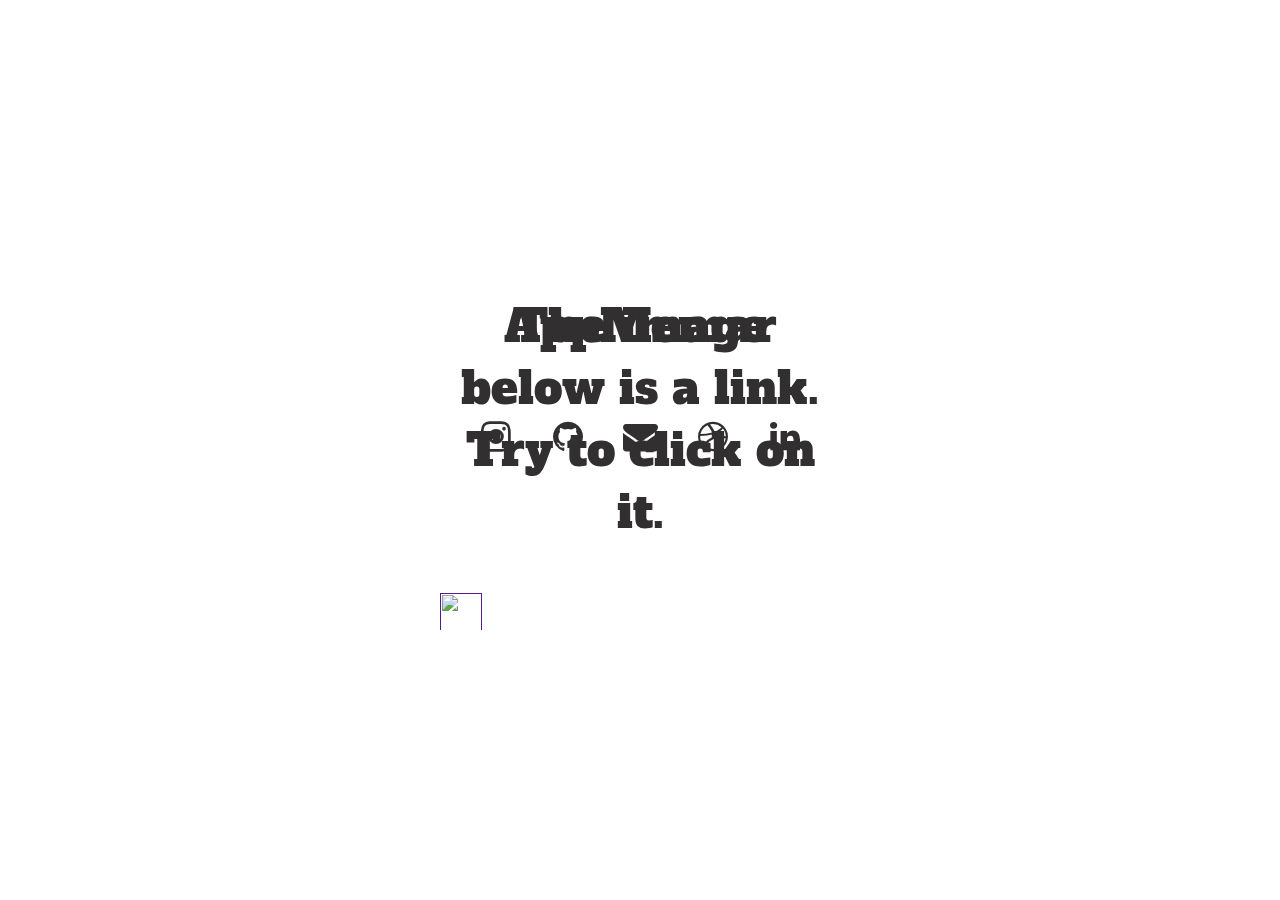
==== index.html @ 7a74217d "adding app pages" ====
<!DOCTYPE html>
<html>
<head>
  <link rel="stylesheet" type="text/css" href="site.css">
  <link href='https://fonts.googleapis.com/css?family=Alfa Slab One' rel='stylesheet'>
  <meta name="description" content="AppMemar">
  <meta name="author" content="AppMemar">
</head>
<body>
	<div class="container">
		<center>
			<div class="cdiv">
				<p>AppMemar</p>
			<ul class="social-icons">
			
                <li><a href="https://www.instagram.com/appmemar/" target="_blank" class="social-icon"> <i class="fa fa fa-instagram"></i></a></li>
		        	<li><a href="https://github.com/appmemar" target="_blank" class="social-icon"> <i class="fa fa fa-github"></i></a></li>
		         	<li><a href="mailto:iappmemar@gmail.com" class="social-icon"> <i class="fa fa-envelope"></i></a></li>
              <li><a href="https://dribbble.com/appmemar" target="_blank" class="social-icon"> <i class="fa fa fa-dribbble"></i></a></li>
              <li><a href="https://in.linkedin.com/in/appmemar" target="_blank" class="social-icon"> <i class="fa fa fa-linkedin"></i></a></li>
			</ul>
			</div>
			

		</center>
	</div>
				<div >
			<p>The image below is a link. Try to click on it.</p>
			<a href=""><img src="smiley.gif" style="width:42px;height:42px;"></a>
			</div>
</body>
</html>
---- site.css ----
/***** Import *****/

@import url(https://cdnjs.cloudflare.com/ajax/libs/font-awesome/4.6.3/css/font-awesome.css);

/***** Main style *****/

body {
    background: #FFFFFF;
    font-family: 'Alfa Slab One';
    font-size: 45px;
    color: #322f30;
}
p {
    text-align: center;
}
div {
    height: 400px;
    width: 400px;
    position: fixed;
    top: 50%;
    left: 50%;
    margin-top: -200px;
    margin-left: -200px;
}

/***** Social Media *****/

ul {
    padding:0;
    list-style: none;
}
.social-icon {
    color: #322f30;
}
ul.social-icons {
    margin-top: 10px;
}
.social-icons li {
    vertical-align: top;
    display: inline;
    height: 100px;
}
.social-icons a {
	font-size:35px;
    color: #322f30;
    text-decoration: none;
}
.fa-twitter {
    padding:10px 12px;
    -o-transition:.5s;
    -ms-transition:.5s;
    -moz-transition:.5s;
    -webkit-transition:.5s;
    transition: .5s;
}
.fa-twitter:hover {
    color: #00aced;
}
.fa-github {
    padding:10px 14px;
    -o-transition:.5s;
    -ms-transition:.5s;
    -moz-transition:.5s;
    -webkit-transition:.5s;
    transition: .5s;
}
.fa-github:hover {
    color: #6e5494;
}
.fa-medium {
    padding:10px 14px;
    -o-transition:.5s;
    -ms-transition:.5s;
    -moz-transition:.5s;
    -webkit-transition:.5s;
    transition: .5s;
}
.fa-medium:hover {
    color: #1CB777;
}
.fa-linkedin {
    padding:10px 14px;
    -o-transition:.5s;
    -ms-transition:.5s;
    -moz-transition:.5s;
    -webkit-transition:.5s;
    transition: .5s;
}
.fa-linkedin:hover {
    color: #0073a4;
}
.fa-envelope {
    padding:10px 12px;
    -o-transition:.5s;
    -ms-transition:.5s;
    -moz-transition:.5s;
    -webkit-transition:.5s;
    transition: .5s;
}
.fa-envelope:hover {
    color: #BF4D28;
}
.fa-instagram {
    padding:10px 14px;
    -o-transition:.5s;
    -ms-transition:.5s;
    -moz-transition:.5s;
    -webkit-transition:.5s;
    transition: .5s;
}
.fa-instagram:hover {
    color: #1273a4;
}

.fa-dribbble {
    padding:10px 14px;
    -o-transition:.5s;
    -ms-transition:.5s;
    -moz-transition:.5s;
    -webkit-transition:.5s;
    transition: .5s;
}
.fa-dribbble:hover {
    color: #EA4C89;
}
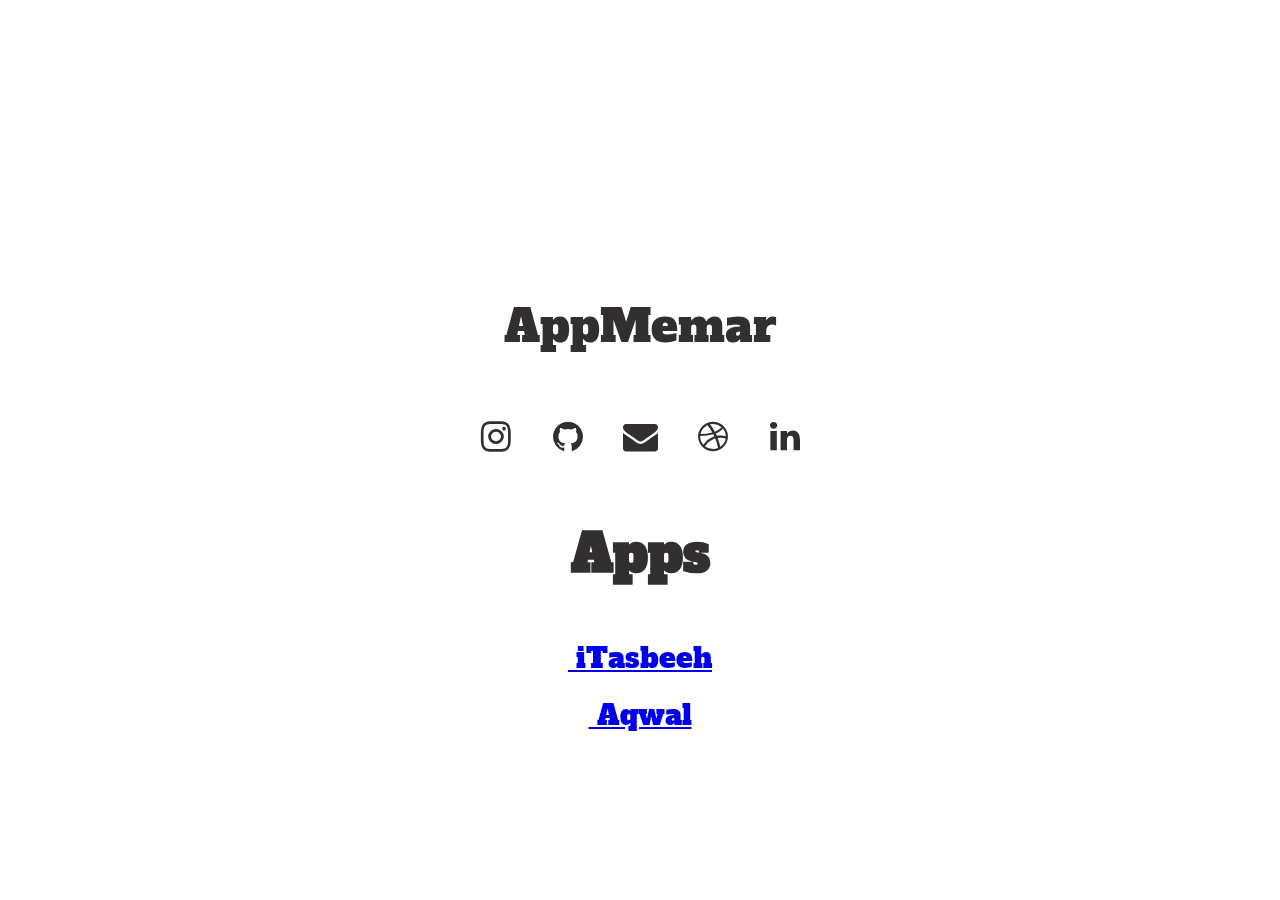
==== commit ace5d516: "updated UI" ====
--- a/index.html
+++ b/index.html
@@ -5,6 +5,8 @@
   <link href='https://fonts.googleapis.com/css?family=Alfa Slab One' rel='stylesheet'>
   <meta name="description" content="AppMemar">
   <meta name="author" content="AppMemar">
+<title>Home - AppMemar</title>
+
 </head>
 <body>
 	<div class="container">
@@ -19,14 +21,18 @@
               <li><a href="https://dribbble.com/appmemar" target="_blank" class="social-icon"> <i class="fa fa fa-dribbble"></i></a></li>
               <li><a href="https://in.linkedin.com/in/appmemar" target="_blank" class="social-icon"> <i class="fa fa fa-linkedin"></i></a></li>
 			</ul>
-			</div>
+            <ul class="intro">
+            <h3 class="intro"> Apps</h3>
+            </ul>
+            <ul class="intro">
+                <li><h2><a href="itasbeeh/index.html"> <img source="itasbeeh/appicon.png"></i> iTasbeeh</a></h2></li>
+                <li><h2><a href="aqwal/index.html"> <img source="aqwal/appicon.jpg"></i> Aqwal </a></h2></li>
+            </ul>
+            </div>
 			
 
 		</center>
 	</div>
-				<div >
-			<p>The image below is a link. Try to click on it.</p>
-			<a href=""><img src="smiley.gif" style="width:42px;height:42px;"></a>
-			</div>
+
 </body>
 </html>
--- a/site.css
+++ b/site.css
@@ -24,6 +24,13 @@
 }
 
 /***** Social Media *****/
+
+.intro h2 {
+    margin-bottom: 20px;
+    font-size: 28px;
+    font-weight: 200;
+    line-height: 1.2;
+}
 
 ul {
     padding:0;
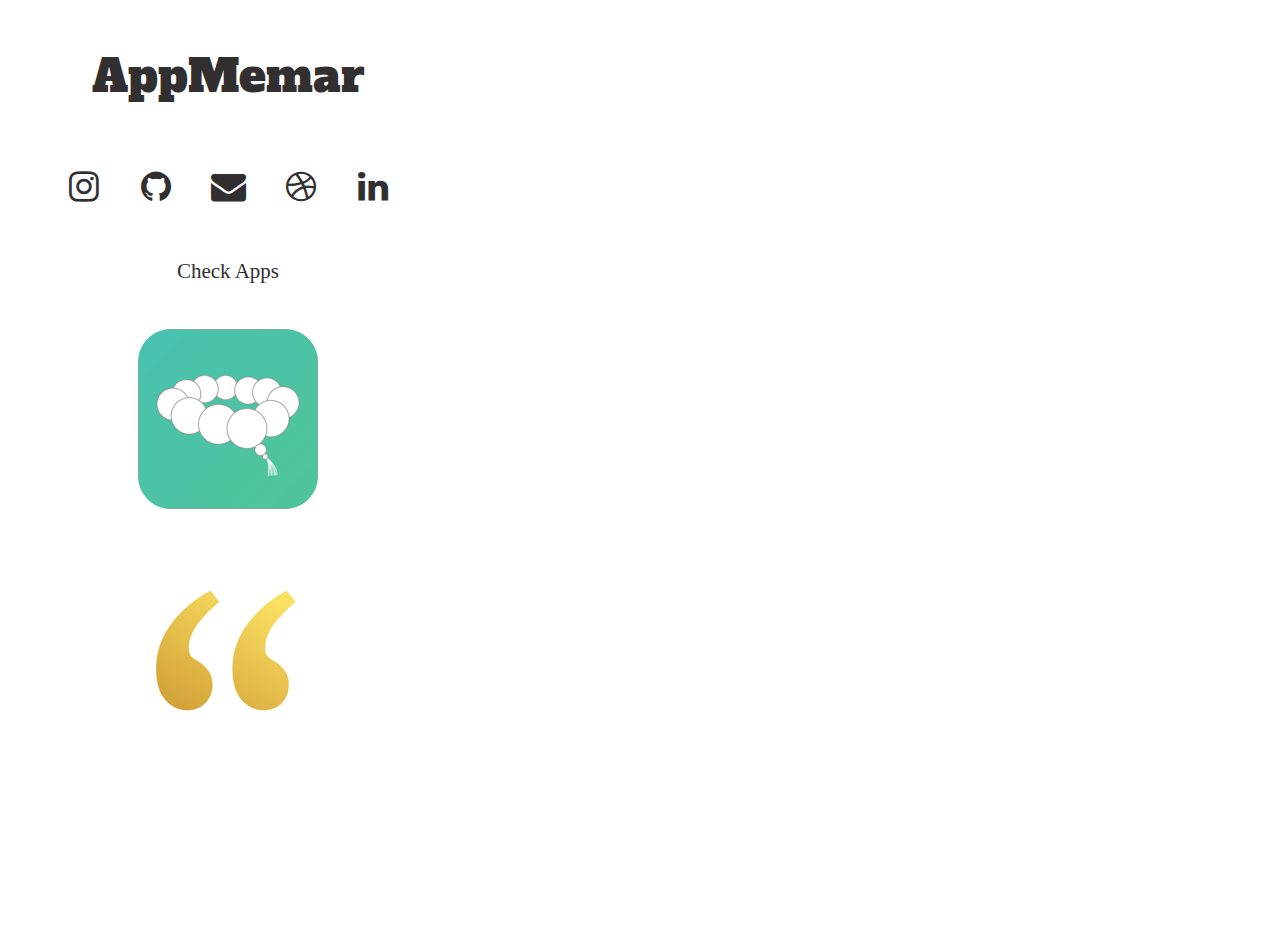
==== commit f9020ea2: "updated css" ====
--- a/index.html
+++ b/index.html
@@ -22,11 +22,15 @@
               <li><a href="https://in.linkedin.com/in/appmemar" target="_blank" class="social-icon"> <i class="fa fa fa-linkedin"></i></a></li>
 			</ul>
             <ul class="intro">
-            <h3 class="intro"> Apps</h3>
+            <h3 class="intro"> Check Apps</h3>
             </ul>
-            <ul class="intro">
-                <li><h2><a href="itasbeeh/index.html"> <img source="itasbeeh/appicon.png"></i> iTasbeeh</a></h2></li>
-                <li><h2><a href="aqwal/index.html"> <img source="aqwal/appicon.jpg"></i> Aqwal </a></h2></li>
+            <ul >
+<!--                <li><h2><a href="itasbeeh/index.html"> <img source="itasbeeh/appicon.png"></i> </a></h2></li>-->
+                <a href="itasbeeh/index.html"><img src="itasbeeh/appicon.png" alt="App screenshot" href="itasbeeh/index.html"> </a>
+
+                <a href="aqwal/index.html"><img src="aqwal/appicon.jpg" alt="App screenshot"> </a>
+
+                <li><h2><a href="aqwal/index.html"> <img source="aqwal/appicon.jpg"></i>  </a></h2></li>
             </ul>
             </div>
 			
--- a/site.css
+++ b/site.css
@@ -14,22 +14,27 @@
     text-align: center;
 }
 div {
-    height: 400px;
+    height: 500px;
     width: 400px;
-    position: fixed;
-    top: 50%;
-    left: 50%;
-    margin-top: -200px;
-    margin-left: -200px;
+    top: 0%;
+    left: 0%;
+    margin-left: 10px;
 }
 
 /***** Social Media *****/
 
 .intro h2 {
     margin-bottom: 20px;
-    font-size: 28px;
-    font-weight: 200;
+    font-size: 25px;
+    font-weight: 100;
     line-height: 1.2;
+}
+.intro h3 {
+    margin-bottom: 20px;
+    font-size: 21px;
+    font-weight: 50;
+    line-height: 1.2;
+    font-family: 'Calibri';
 }
 
 ul {
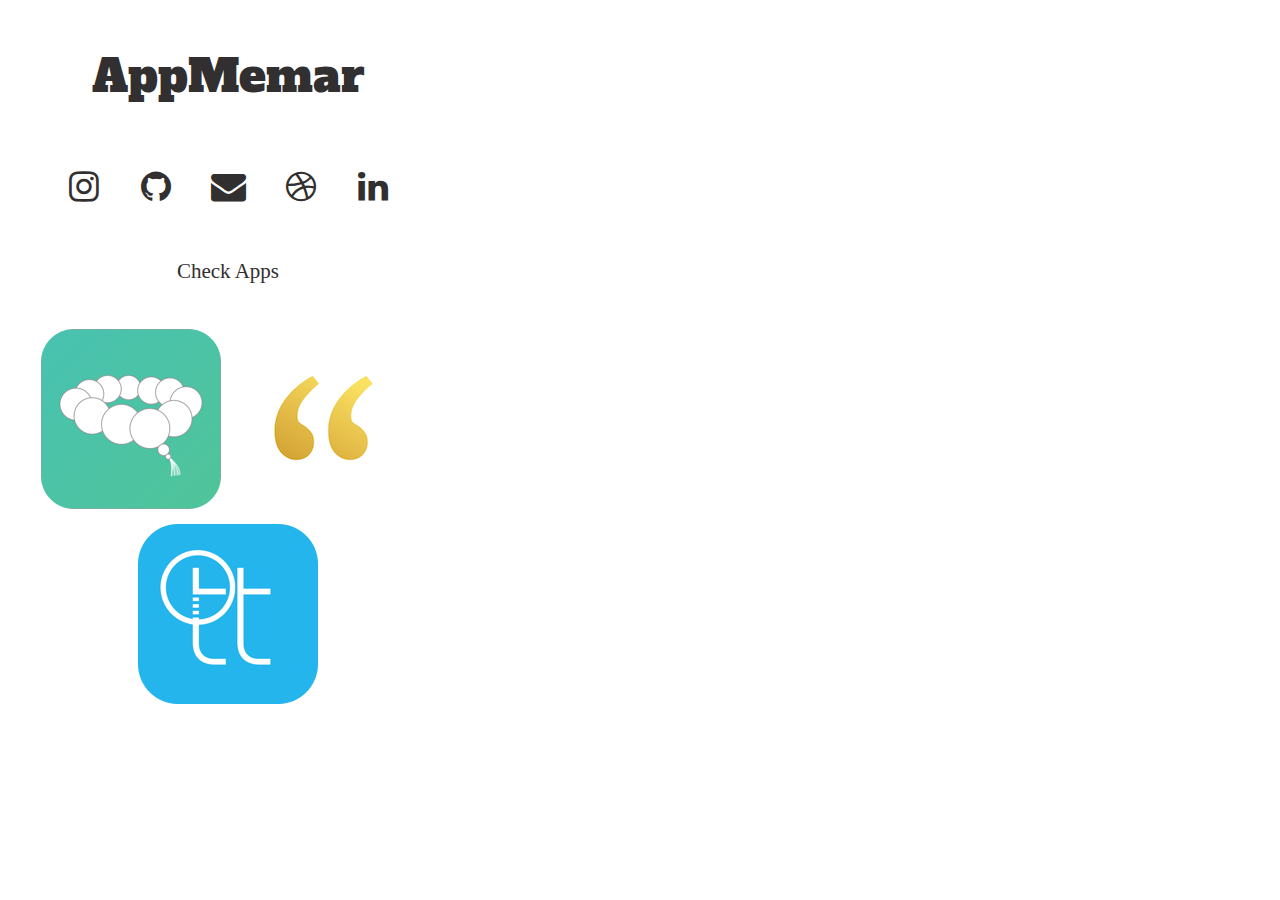
==== commit 8cbaf319: "Added TimeTracking" ====
--- a/index.html
+++ b/index.html
@@ -25,15 +25,12 @@
             <h3 class="intro"> Check Apps</h3>
             </ul>
             <ul >
-<!--                <li><h2><a href="itasbeeh/index.html"> <img source="itasbeeh/appicon.png"></i> </a></h2></li>-->
-                <a href="itasbeeh/index.html"><img src="itasbeeh/appicon.png" alt="App screenshot" href="itasbeeh/index.html"> </a>
+                <a href="itasbeeh/index.html"><img src="itasbeeh/appicon.png" alt="App screenshot" href="itasbeeh/index.html"></a></img>
+                <a href="aqwal/index.html"><img src="aqwal/appicon.png" href="aqwal/index.html"></a></img>
+                <a href="tt/index.html"><img src="tt/appicon.png" alt="App screenshot" href="tt/index.html"></a></img>
 
-                <a href="aqwal/index.html"><img src="aqwal/appicon.jpg" alt="App screenshot"> </a>
-
-                <li><h2><a href="aqwal/index.html"> <img source="aqwal/appicon.jpg"></i>  </a></h2></li>
             </ul>
             </div>
-			
 
 		</center>
 	</div>
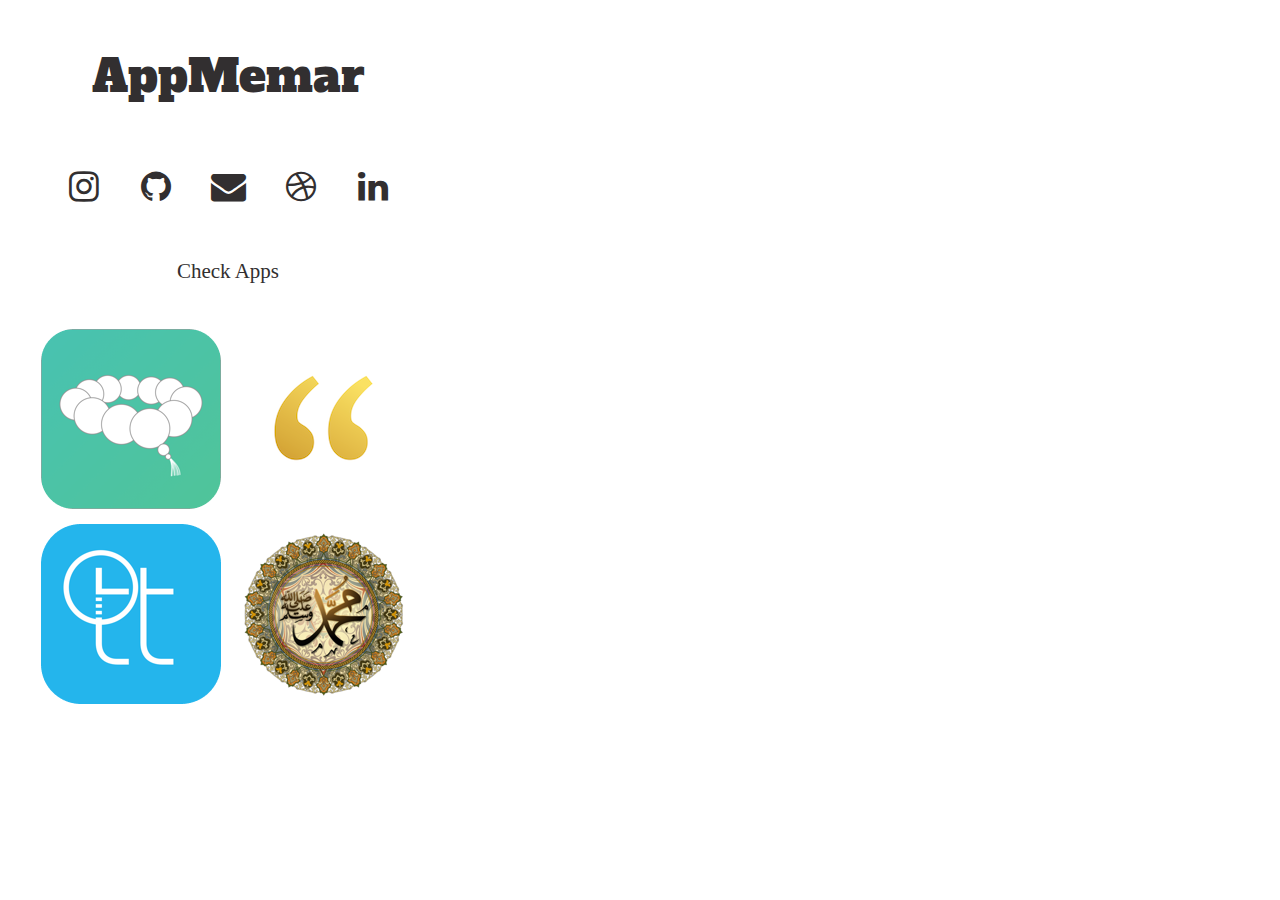
==== commit ff2b3664: "Added Asma un Nabi" ====
--- a/index.html
+++ b/index.html
@@ -28,7 +28,7 @@
                 <a href="itasbeeh/index.html"><img src="itasbeeh/appicon.png" alt="App screenshot" href="itasbeeh/index.html"></a></img>
                 <a href="aqwal/index.html"><img src="aqwal/appicon.png" href="aqwal/index.html"></a></img>
                 <a href="tt/index.html"><img src="tt/appicon.png" alt="App screenshot" href="tt/index.html"></a></img>
-
+                <a href="asmaunnabi/index.html"><img src="asmaunnabi/appicon.png" alt="App screenshot" href="asmaunnabi/index.html"></a></img>
             </ul>
             </div>
 
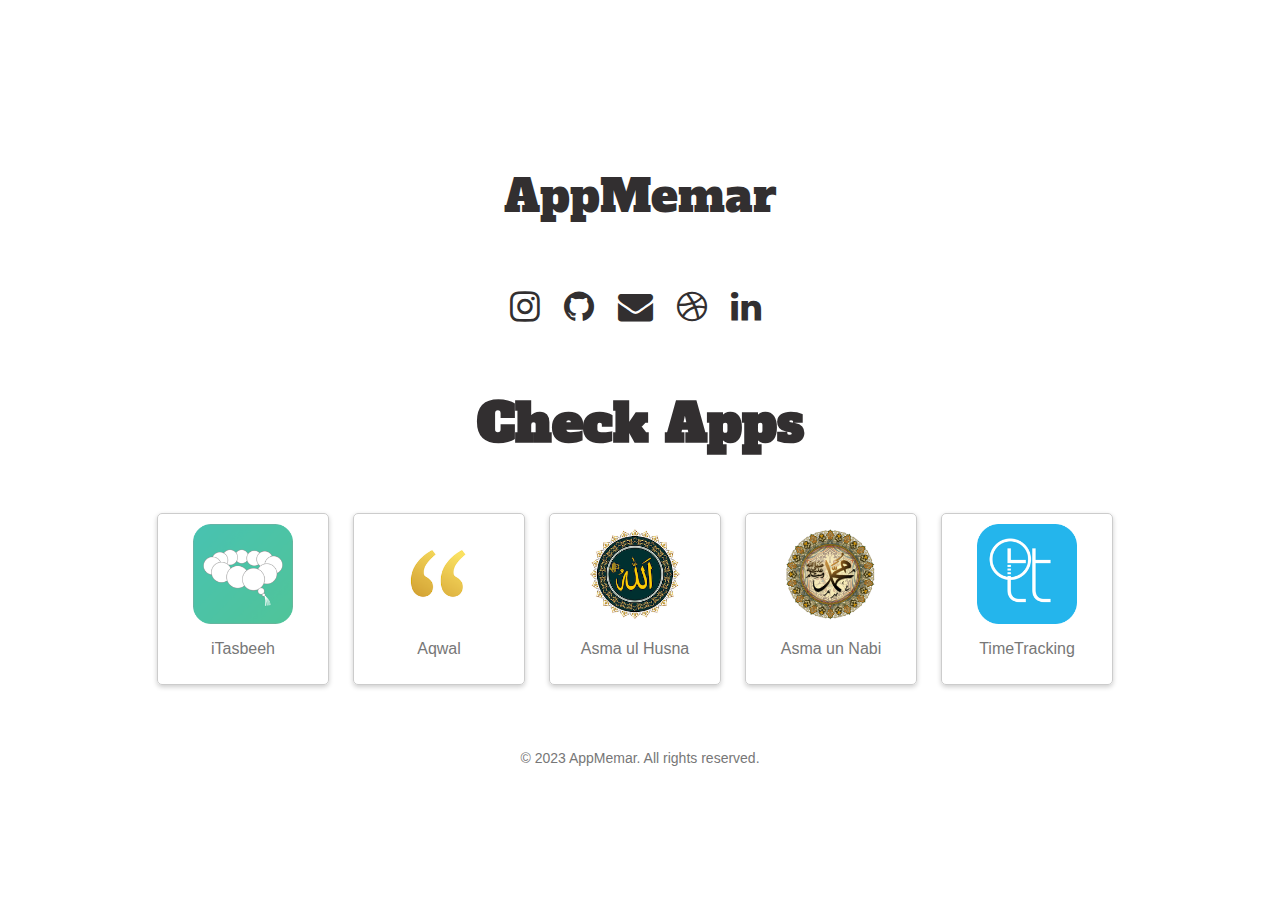
==== commit ac9ed5fd: "Added Asma ul husna app info" ====
--- a/index.html
+++ b/index.html
@@ -1,39 +1,40 @@
 <!DOCTYPE html>
 <html>
 <head>
-  <link rel="stylesheet" type="text/css" href="site.css">
-  <link href='https://fonts.googleapis.com/css?family=Alfa Slab One' rel='stylesheet'>
-  <meta name="description" content="AppMemar">
-  <meta name="author" content="AppMemar">
-<title>Home - AppMemar</title>
+    <meta charset="UTF-8">
+     <meta name="viewport" content="width=device-width, initial-scale=1.0">
+     <meta name="description" content="AppMemar is a website showcasing various apps developed by AppMemar.">
+     <meta name="keywords" content="AppMemar, apps, development, software">
+     <meta name="author" content="AppMemar">
+     <title>Home - AppMemar</title>
+     <link rel="stylesheet" type="text/css" href="site.css">
+     <link href="https://fonts.googleapis.com/css?family=Alfa+Slab+One" rel="stylesheet">
 
 </head>
 <body>
-	<div class="container">
-		<center>
-			<div class="cdiv">
-				<p>AppMemar</p>
-			<ul class="social-icons">
-			
-                <li><a href="https://www.instagram.com/appmemar/" target="_blank" class="social-icon"> <i class="fa fa fa-instagram"></i></a></li>
-		        	<li><a href="https://github.com/appmemar" target="_blank" class="social-icon"> <i class="fa fa fa-github"></i></a></li>
-		         	<li><a href="mailto:iappmemar@gmail.com" class="social-icon"> <i class="fa fa-envelope"></i></a></li>
-              <li><a href="https://dribbble.com/appmemar" target="_blank" class="social-icon"> <i class="fa fa fa-dribbble"></i></a></li>
-              <li><a href="https://in.linkedin.com/in/appmemar" target="_blank" class="social-icon"> <i class="fa fa fa-linkedin"></i></a></li>
-			</ul>
-            <ul class="intro">
-            <h3 class="intro"> Check Apps</h3>
-            </ul>
-            <ul >
-                <a href="itasbeeh/index.html"><img src="itasbeeh/appicon.png" alt="App screenshot" href="itasbeeh/index.html"></a></img>
-                <a href="aqwal/index.html"><img src="aqwal/appicon.png" href="aqwal/index.html"></a></img>
-                <a href="tt/index.html"><img src="tt/appicon.png" alt="App screenshot" href="tt/index.html"></a></img>
-                <a href="asmaunnabi/index.html"><img src="asmaunnabi/appicon.png" alt="App screenshot" href="asmaunnabi/index.html"></a></img>
-            </ul>
-            </div>
+  <div class="container">
+    <div class="cdiv">
+      <p>AppMemar</p>
+      <ul class="social-icons">
+        <li><a href="https://www.instagram.com/appmemar/" target="_blank" class="social-icon"> <i class="fa fa fa-instagram"></i></a></li>
+        <li><a href="https://github.com/appmemar" target="_blank" class="social-icon"> <i class="fa fa fa-github"></i></a></li>
+        <li><a href="mailto:iappmemar@gmail.com" class="social-icon"> <i class="fa fa-envelope"></i></a></li>
+        <li><a href="https://dribbble.com/appmemar" target="_blank" class="social-icon"> <i class="fa fa fa-dribbble"></i></a></li>
+        <li><a href="https://in.linkedin.com/in/appmemar" target="_blank" class="social-icon"> <i class="fa fa fa-linkedin"></i></a></li>
+      </ul>
+      <h3 class="intro">Check Apps</h3>
+      <ul class="app-icons">
+        <li><a href="itasbeeh/index.html"><img src="itasbeeh/appicon.png" alt="App screenshot"><p>iTasbeeh</p></a></li>
+        <li><a href="aqwal/index.html"><img src="aqwal/appicon.png" alt="App screenshot"><p>Aqwal</p></a></li>
+        <li><a href="asmaulhusna/index.html"><img src="asmaulhusna/appicon.png" alt="App screenshot"><p>Asma ul Husna</p></a></li>
+        <li><a href="asmaunnabi/index.html"><img src="asmaunnabi/appicon.png" alt="App screenshot"><p>Asma un Nabi</p></a></li>
+        <li><a href="tt/index.html"><img src="tt/appicon.png" alt="App screenshot"><p>TimeTracking</p></a></li>
 
-		</center>
-	</div>
-
+      </ul>
+    </div>
+    <p class="copyright">
+      &copy; 2023 AppMemar. All rights reserved.
+    </p>
+  </div>
 </body>
 </html>
--- a/site.css
+++ b/site.css
@@ -1,138 +1,113 @@
 /***** Import *****/
-
 @import url(https://cdnjs.cloudflare.com/ajax/libs/font-awesome/4.6.3/css/font-awesome.css);
 
 /***** Main style *****/
-
 body {
-    background: #FFFFFF;
-    font-family: 'Alfa Slab One';
-    font-size: 45px;
-    color: #322f30;
-}
-p {
-    text-align: center;
-}
-div {
-    height: 500px;
-    width: 400px;
-    top: 0%;
-    left: 0%;
-    margin-left: 10px;
+  background: #FFFFFF;
+  font-family: 'Alfa Slab One';
+  font-size: 45px;
+  color: #322f30;
+  display: flex;
+  justify-content: center;
+  align-items: center;
+  height: 100vh;
+  margin: 0;
+  padding: 0;
 }
 
-/***** Social Media *****/
-
-.intro h2 {
-    margin-bottom: 20px;
-    font-size: 25px;
-    font-weight: 100;
-    line-height: 1.2;
-}
-.intro h3 {
-    margin-bottom: 20px;
-    font-size: 21px;
-    font-weight: 50;
-    line-height: 1.2;
-    font-family: 'Calibri';
+.container {
+  text-align: center;
 }
 
-ul {
-    padding:0;
-    list-style: none;
-}
-.social-icon {
-    color: #322f30;
-}
-ul.social-icons {
-    margin-top: 10px;
-}
-.social-icons li {
-    vertical-align: top;
-    display: inline;
-    height: 100px;
-}
-.social-icons a {
-	font-size:35px;
-    color: #322f30;
-    text-decoration: none;
-}
-.fa-twitter {
-    padding:10px 12px;
-    -o-transition:.5s;
-    -ms-transition:.5s;
-    -moz-transition:.5s;
-    -webkit-transition:.5s;
-    transition: .5s;
-}
-.fa-twitter:hover {
-    color: #00aced;
-}
-.fa-github {
-    padding:10px 14px;
-    -o-transition:.5s;
-    -ms-transition:.5s;
-    -moz-transition:.5s;
-    -webkit-transition:.5s;
-    transition: .5s;
-}
-.fa-github:hover {
-    color: #6e5494;
-}
-.fa-medium {
-    padding:10px 14px;
-    -o-transition:.5s;
-    -ms-transition:.5s;
-    -moz-transition:.5s;
-    -webkit-transition:.5s;
-    transition: .5s;
-}
-.fa-medium:hover {
-    color: #1CB777;
-}
-.fa-linkedin {
-    padding:10px 14px;
-    -o-transition:.5s;
-    -ms-transition:.5s;
-    -moz-transition:.5s;
-    -webkit-transition:.5s;
-    transition: .5s;
-}
-.fa-linkedin:hover {
-    color: #0073a4;
-}
-.fa-envelope {
-    padding:10px 12px;
-    -o-transition:.5s;
-    -ms-transition:.5s;
-    -moz-transition:.5s;
-    -webkit-transition:.5s;
-    transition: .5s;
-}
-.fa-envelope:hover {
-    color: #BF4D28;
-}
-.fa-instagram {
-    padding:10px 14px;
-    -o-transition:.5s;
-    -ms-transition:.5s;
-    -moz-transition:.5s;
-    -webkit-transition:.5s;
-    transition: .5s;
-}
-.fa-instagram:hover {
-    color: #1273a4;
+.social-icons {
+  margin-top: 10px;
+  padding: 0;
+  list-style: none;
 }
 
-.fa-dribbble {
-    padding:10px 14px;
-    -o-transition:.5s;
-    -ms-transition:.5s;
-    -moz-transition:.5s;
-    -webkit-transition:.5s;
-    transition: .5s;
-}
-.fa-dribbble:hover {
-    color: #EA4C89;
+.social-icons li {
+  display: inline-block;
+  margin-right: 10px;
 }
 
+.social-icons a {
+  font-size: 35px;
+  color: #322f30;
+  text-decoration: none;
+  -o-transition: .5s;
+  -ms-transition: .5s;
+  -moz-transition: .5s;
+  -webkit-transition: .5s;
+  transition: .5s;
+}
+
+.social-icons a:hover {
+  color: #00aced;
+}
+
+.intro h3 {
+  margin-bottom: 20px;
+  font-size: 21px;
+  font-weight: 50;
+  line-height: 1.2;
+  font-family: Arial, sans-serif; /* Change the font family as desired */
+}
+
+.app-icons {
+  margin-top: 20px;
+  padding: 0;
+  list-style: none;
+}
+
+.app-icons li {
+  display: inline-block;
+  width: 150px;
+  height: 150px;
+  margin-right: 10px;
+  border: 1px solid #ccc;
+  border-radius: 5px;
+  box-shadow: 0 2px 5px rgba(0, 0, 0, 0.2);
+  padding: 10px;
+  font-family: Arial, sans-serif; /* Change the font family as desired */
+}
+
+.app-icons a {
+  text-decoration: none;
+  color: #777;
+}
+
+.app-icons img {
+  width: 100px;
+  height: 100px;
+}
+
+.app-icons p {
+  margin-top: 5px;
+  font-size: 16px;
+  color: #777;
+  word-wrap: break-word;
+}
+
+.container {
+  display: flex;
+  justify-content: center;
+  align-items: center;
+  flex-direction: column;
+  height: 100vh;
+  margin: 0 auto;
+}
+.cdiv {
+  text-align: center;
+}
+.copyright {
+  margin-top: 20px;
+  font-size: 14px;
+  color: #777;
+  font-family: Arial, sans-serif; /* Change the font family as desired */
+}
+
+@media (max-width: 600px) {
+  body {
+    font-size: 30px;
+  }
+}
